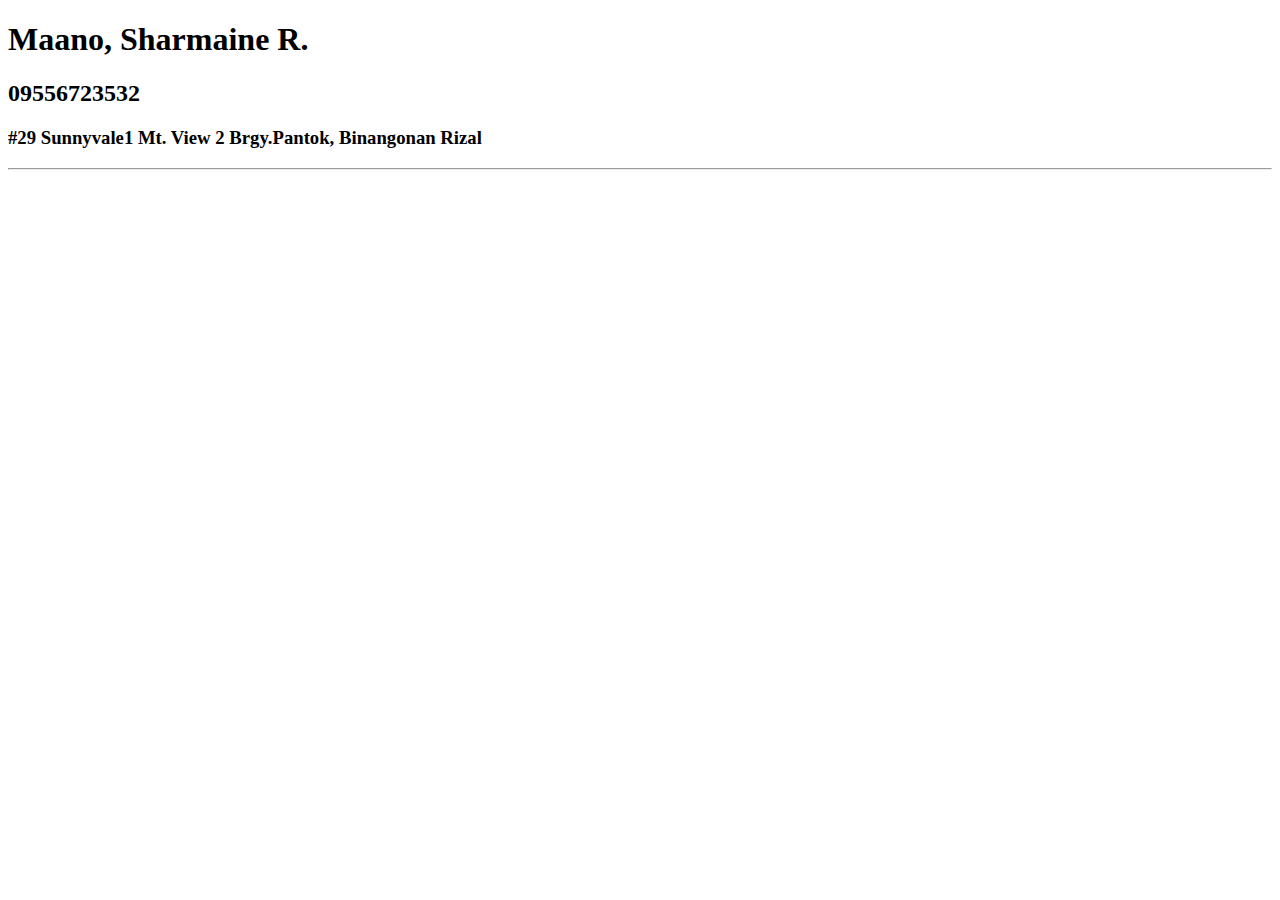
==== index.html @ 1eb86a0b "Create index.html" ====
<!DOCTYPE html>
<html>
<head>
	<link rel="stylesheet" type="text/css" href="style.css">
	<title>
		
	</title>
</head>
<body>
	<h1>Maano, Sharmaine R.</h1>
	<h2>09556723532</h2>
	<h3>#29 Sunnyvale1 Mt. View 2 Brgy.Pantok, Binangonan Rizal</h3>
	<hr>


</body>
</html>
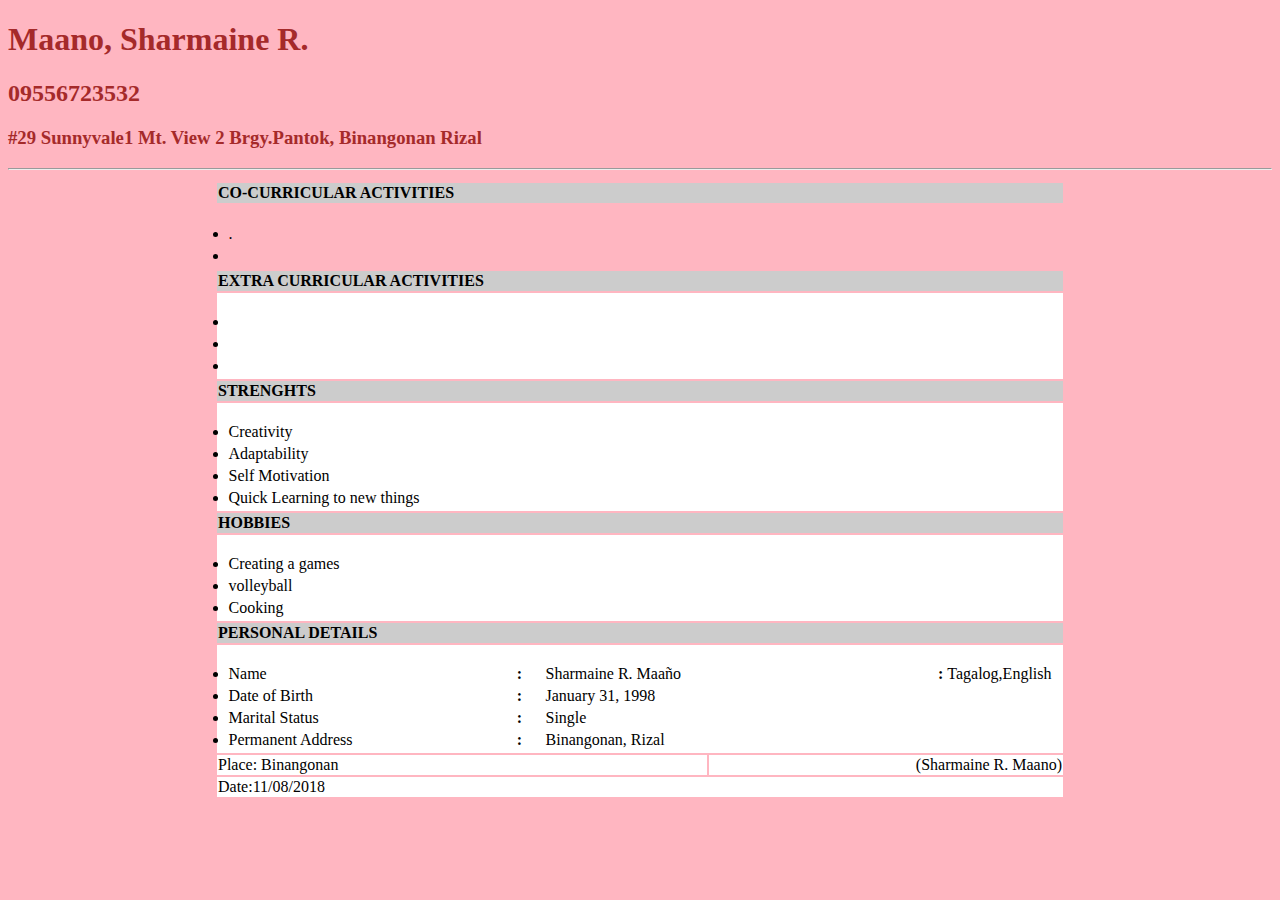
==== commit 157ccf91: "Update index.html" ====
--- a/index.html
+++ b/index.html
@@ -11,7 +11,160 @@
 	<h2>09556723532</h2>
 	<h3>#29 Sunnyvale1 Mt. View 2 Brgy.Pantok, Binangonan Rizal</h3>
 	<hr>
+	
+	<!DOCTYPE html PUBLIC "-//W3C//DTD XHTML 1.0 Transitional//EN" 
+"http://www.w3.org/TR/xhtml1/DTD/xhtml1-transitional.dtd">
+<html xmlns="http://www.w3.org/1999/xhtml">
+<head>
+<meta http-equiv="Content-Type" content="text/html; charset=utf-8" />
+<title>Resume in HTML</title>
+<link href="style.css" rel="stylesheet" type="text/css" />
+</head>
+<body>
+<table width="850" border="0" align="center">
+  <tr>
+    <td><table width="850" border="0">
+      <tr>
+        
+        <td colspan="2" bgcolor="#CCCCCC"><strong>CO-CURRICULAR ACTIVITIES</strong></td>
+        </tr>
+      <tr>
+        <td colspan="2"><table width="829" border="0" align="center">
+          <tr>
+            <ul>
+              <td width="513"><li>.</li></td>
+            </ul>
+          </tr>
+          <tr>
+            <ul>
+              <td><li></li></td>
+            </ul>
+          </tr> 
+        </table></td>
+      </tr>
+      <tr>
+        <td colspan="2" bgcolor="#CCCCCC"><strong>EXTRA CURRICULAR ACTIVITIES</strong></td>
+      </tr>
+      <tr>
+        <td colspan="2" bgcolor="#FFFFFF"><table width="829" border="0" align="center">
+          <tr>
+            <ul>
+              <td width="513"><li></li></td>
+            </ul>
+          </tr>
+          <tr>
+            <ul>
+              <td><li></li></td>
+            </ul>
+          </tr>
+          <tr>
+            <ul>
+              <td><li></li></td>
+            </ul>
+          </tr>
+        </table></td>
+      </tr>
+      <tr>
+        <td colspan="2" bgcolor="#CCCCCC"><strong>STRENGHTS</strong></td>
+      </tr>
+      <tr>
+        <td colspan="2" bgcolor="#FFFFFF"><table width="829" border="0" align="center">
+          <tr>
+          <ul>
+            <td width="513"><li>Creativity</li></td>
+            </ul>
+          </tr>
+          <tr>
+          <ul>
+            <td><li>Adaptability</li></td>
+            </ul>
+          </tr>
+          <tr>
+          <ul>
+            <td><li>Self Motivation</li></td>
+            </ul>
+          </tr>
+          <tr>
+          <ul>
+            <td><li>Quick Learning to new things</li></td>
+            </ul>
+          </tr>
+        </table></td>
+      </tr>
+      <tr>
+        <td colspan="2" bgcolor="#CCCCCC"><strong>HOBBIES</strong></td>
+      </tr>
+      <tr>
+        <td colspan="2" bgcolor="#FFFFFF"><table width="829" border="0" align="center">
+          <tr>
+          <ul>
+            <td width="513"><li>Creating a games</li></td>
+            </ul>
+          </tr>
+          <tr>
+          <ul>
+            <td><li>volleyball</li></td>
+            </ul>
+          </tr>
+          <tr>
+          <ul>
+            <td><li>Cooking</li></td>
+            </ul>
+          </tr>
+          
+        </table></td>
+      </tr>
+      <tr>
+        <td colspan="2" bgcolor="#CCCCCC"><strong>PERSONAL DETAILS</strong></td>
+      </tr>
+      <tr>
+        <td colspan="2" bgcolor="#FFFFFF"><table width="829" border="0" align="center">
+          <tr>
+            <ul>
+              <td width="331"><li>Name</li></td>
+              <td width="29"><strong>:</strong></td>
+              <td width="455">Sharmaine R. Maaño</td>
+              <td><strong>:</strong></td>
+              <td>Tagalog,English</td>
+            </ul>
+          </tr>
+          <tr>
+            <ul>
+              <td><li>Date of Birth</li></td>
+              <td><strong>:</strong></td>
+              <td>January 31, 1998</td>
+            </ul>
+          </tr>
+          <tr>
+            <ul>
+              <td><li>Marital Status</li></td>
+              <td><strong>:</strong></td>
+              <td>Single
+            </ul
+          </tr>
+          <tr>
+            <ul>
+              <td><li>Permanent Address</li></td>
+              <td><strong>:</strong></td>
+              <td>Binangonan, Rizal</td>
+            </ul>
+          </tr>
+        </table></td
+      </tr>
+      <tr>
+        <td width="58%" bgcolor="#FFFFFF">Place: Binangonan</td>
+        <td width="42%" bgcolor="#FFFFFF"><div align="right">(Sharmaine R. Maano)</div></td>
+      </tr>
+      <tr>
+        <td colspan="2" bgcolor="#FFFFFF">Date:11/08/2018</td>
+      </tr>
+    </table></td>
+  </tr>
+</table>
+</body>
+</html>
 
+	
 
 </body>
 </html>
--- a/style.css
+++ b/style.css
@@ -0,0 +1,16 @@
+*
+body{
+	background-color: lightpink;
+}
+   h1{
+   	color: brown;
+   	font-family: times new roman;
+   }
+
+   h2{
+   	color: brown;
+   }
+
+   h3{
+   	color: brown;
+   }
--- a/style.css
+++ b/style.css
@@ -0,0 +1,16 @@
+*
+body{
+	background-color: lightpink;
+}
+   h1{
+   	color: brown;
+   	font-family: times new roman;
+   }
+
+   h2{
+   	color: brown;
+   }
+
+   h3{
+   	color: brown;
+   }
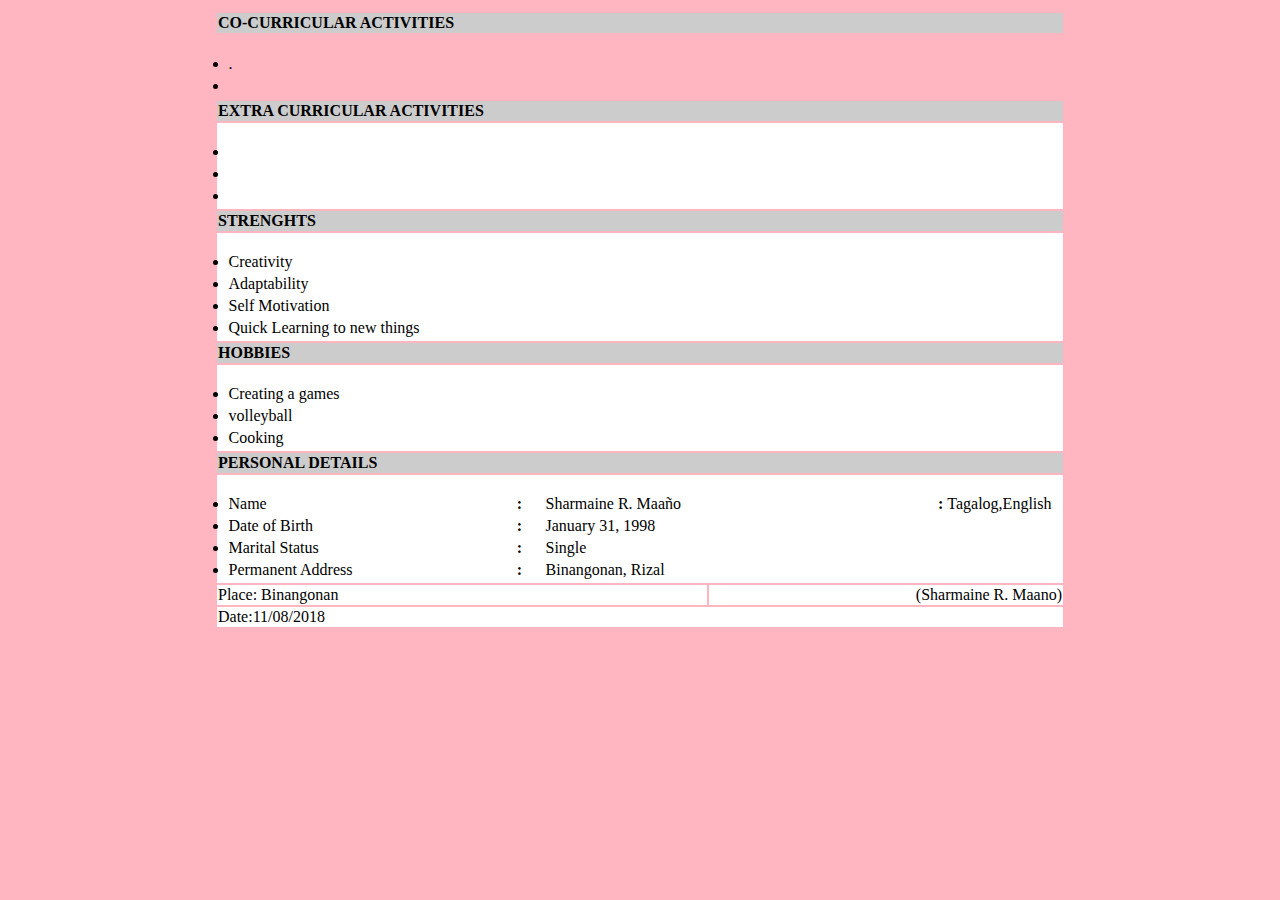
==== commit c4b29213: "Update index.html" ====
--- a/index.html
+++ b/index.html
@@ -1,18 +1,4 @@
-<!DOCTYPE html>
-<html>
-<head>
-	<link rel="stylesheet" type="text/css" href="style.css">
-	<title>
-		
-	</title>
-</head>
-<body>
-	<h1>Maano, Sharmaine R.</h1>
-	<h2>09556723532</h2>
-	<h3>#29 Sunnyvale1 Mt. View 2 Brgy.Pantok, Binangonan Rizal</h3>
-	<hr>
-	
-	<!DOCTYPE html PUBLIC "-//W3C//DTD XHTML 1.0 Transitional//EN" 
+<!DOCTYPE html PUBLIC "-//W3C//DTD XHTML 1.0 Transitional//EN" 
 "http://www.w3.org/TR/xhtml1/DTD/xhtml1-transitional.dtd">
 <html xmlns="http://www.w3.org/1999/xhtml">
 <head>
